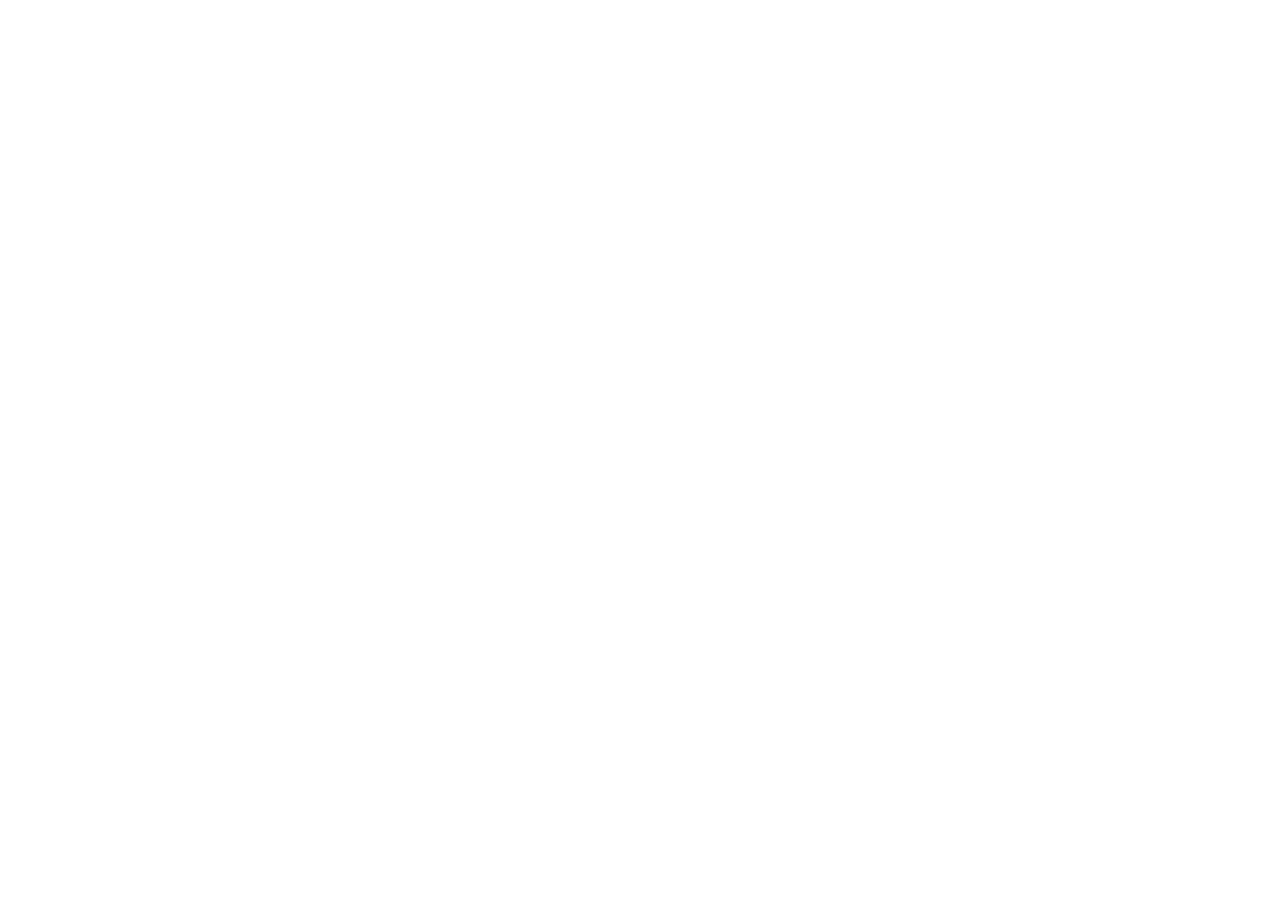
==== index.html @ a37fc547 "Rename" ====
<!DOCTYPE html>
<html lang="en">
<head>
    <meta charset="UTF-8">
    <meta http-equiv="X-UA-Compatible" content="IE=edge">
    <meta name="viewport" content="width=device-width, initial-scale=1.0">
    <title>Document</title>
</head>
<body>
    
</body>
</html>
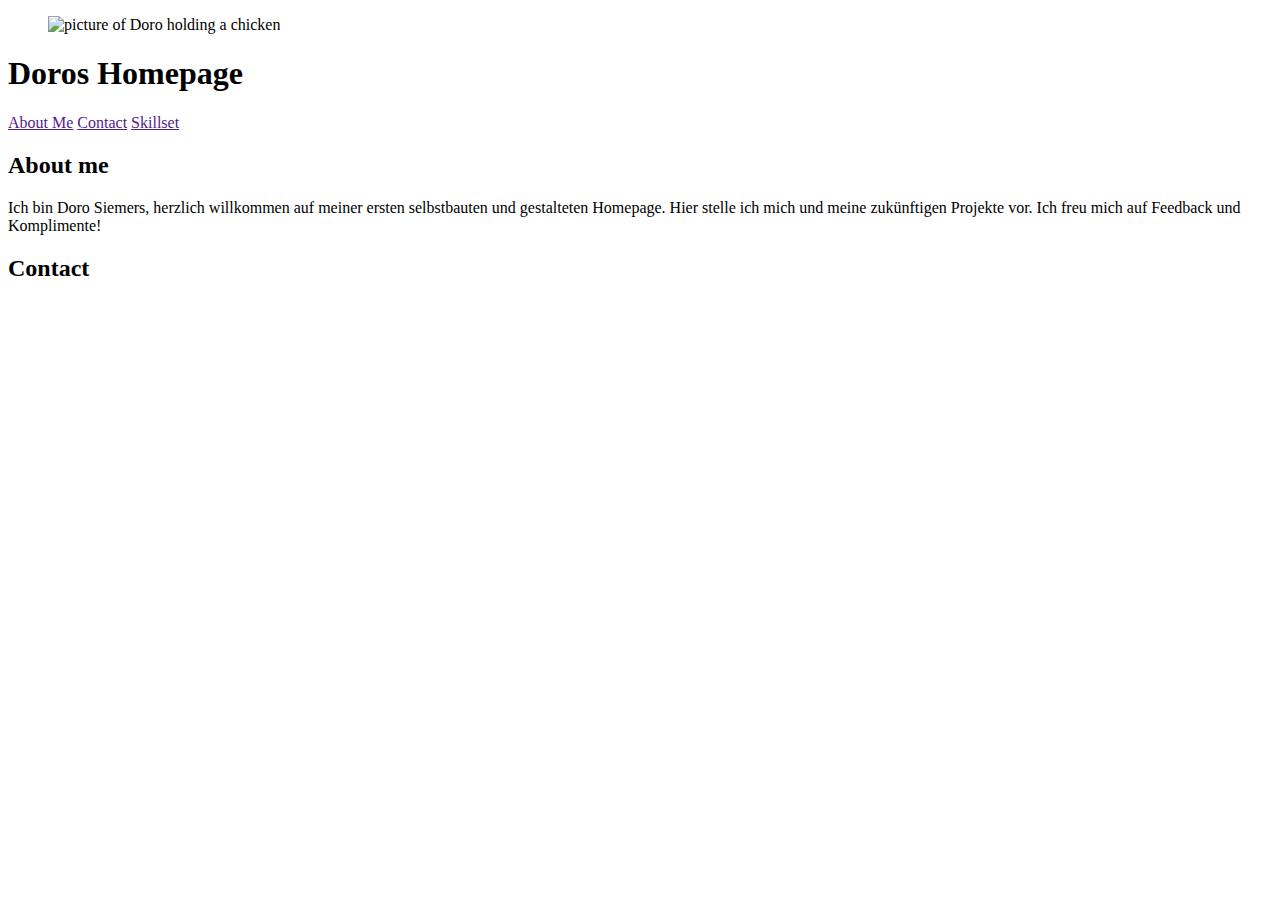
==== commit 97d906f3: "Aufbau 1st draft" ====
--- a/index.html
+++ b/index.html
@@ -4,9 +4,38 @@
     <meta charset="UTF-8">
     <meta http-equiv="X-UA-Compatible" content="IE=edge">
     <meta name="viewport" content="width=device-width, initial-scale=1.0">
-    <title>Document</title>
+    <title>Doros personal-homepage</title>
 </head>
 <body>
+    <header >
+        <figure>
+            <img
+              src="dsc-0673-2.jpeg"
+              alt="picture of Doro holding a chicken"
+              width="450" height="250"
+            />
+        </figure>
     
+    <h1>Doros Homepage</h1>
+    <nav id="nav">
+        <a href>About Me<a>
+        <a href>Contact</a>
+        <a href>Skillset</a>
+        </nav>
+    </header>
+    <main>
+        <section id="about-me">
+            <h2>About me</h2>
+                <p>
+                    Ich bin Doro Siemers, herzlich willkommen auf meiner ersten selbstbauten und gestalteten Homepage. 
+
+                    Hier stelle ich mich und meine zukünftigen Projekte vor. Ich freu mich auf Feedback und Komplimente!
+		        </p>
+        <section id="contact">
+            <h2>Contact</h2>
+                <p></p>
+        </section>
+
+    </main>
 </body>
 </html>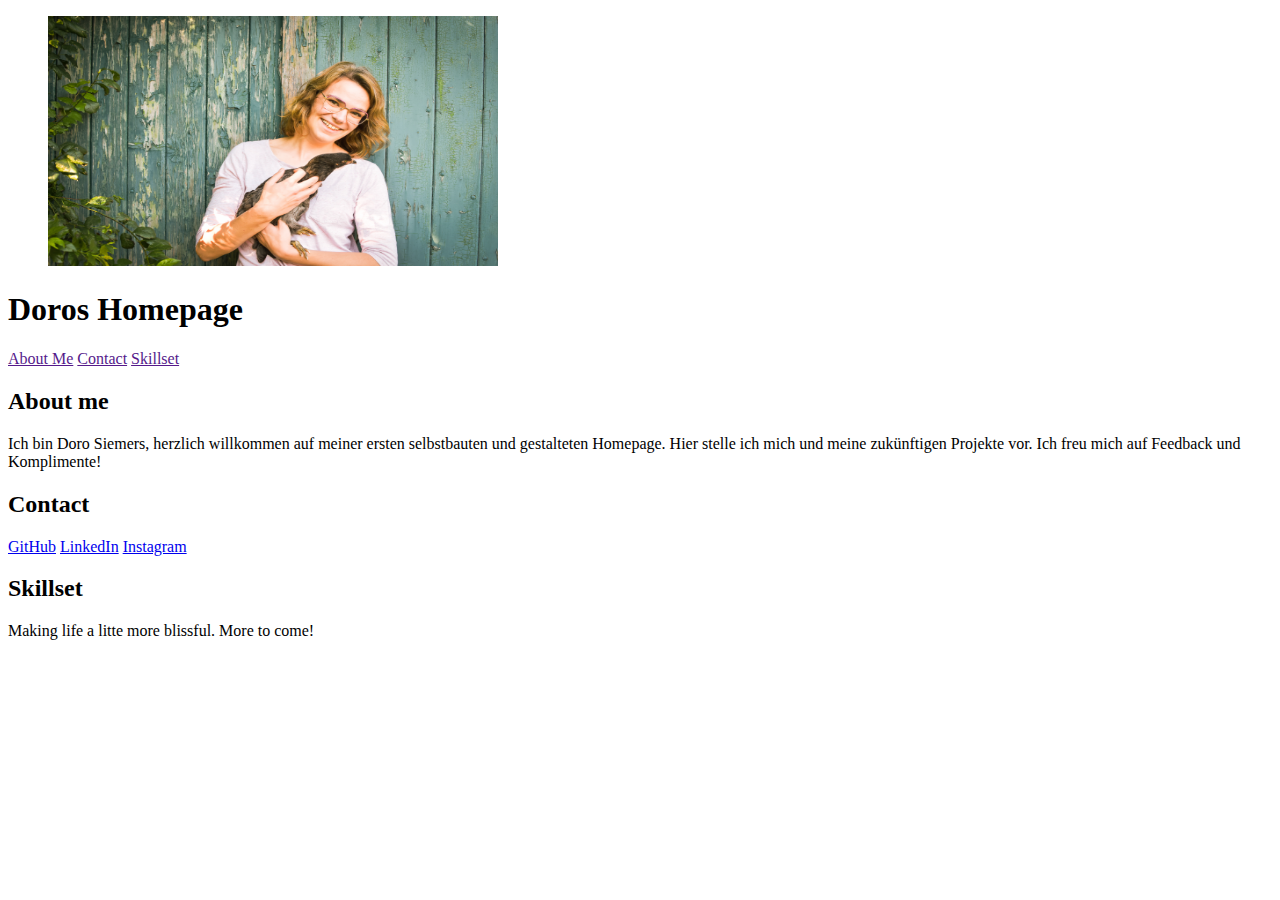
==== commit 9c6ef3a5: "Update Body CSS" ====
--- a/index.html
+++ b/index.html
@@ -31,11 +31,19 @@
 
                     Hier stelle ich mich und meine zukünftigen Projekte vor. Ich freu mich auf Feedback und Komplimente!
 		        </p>
+        </section>
         <section id="contact">
             <h2>Contact</h2>
-                <p></p>
+                <p><a href="https://github.com/dorosiemers">GitHub</a>
+                    <a href="https://www.linkedin.com/in/doro-siemers-69213b163/">LinkedIn</a>
+                    <a href="https://www.instagram.com/dorosiemers/?hl=de/">Instagram</a>
+                </p>
         </section>
-
+        <section id="skillset">
+            <h2>Skillset</h2>
+                <p>Making life a litte more blissful. More to come!
+                </p>
+        </section>
     </main>
 </body>
 </html>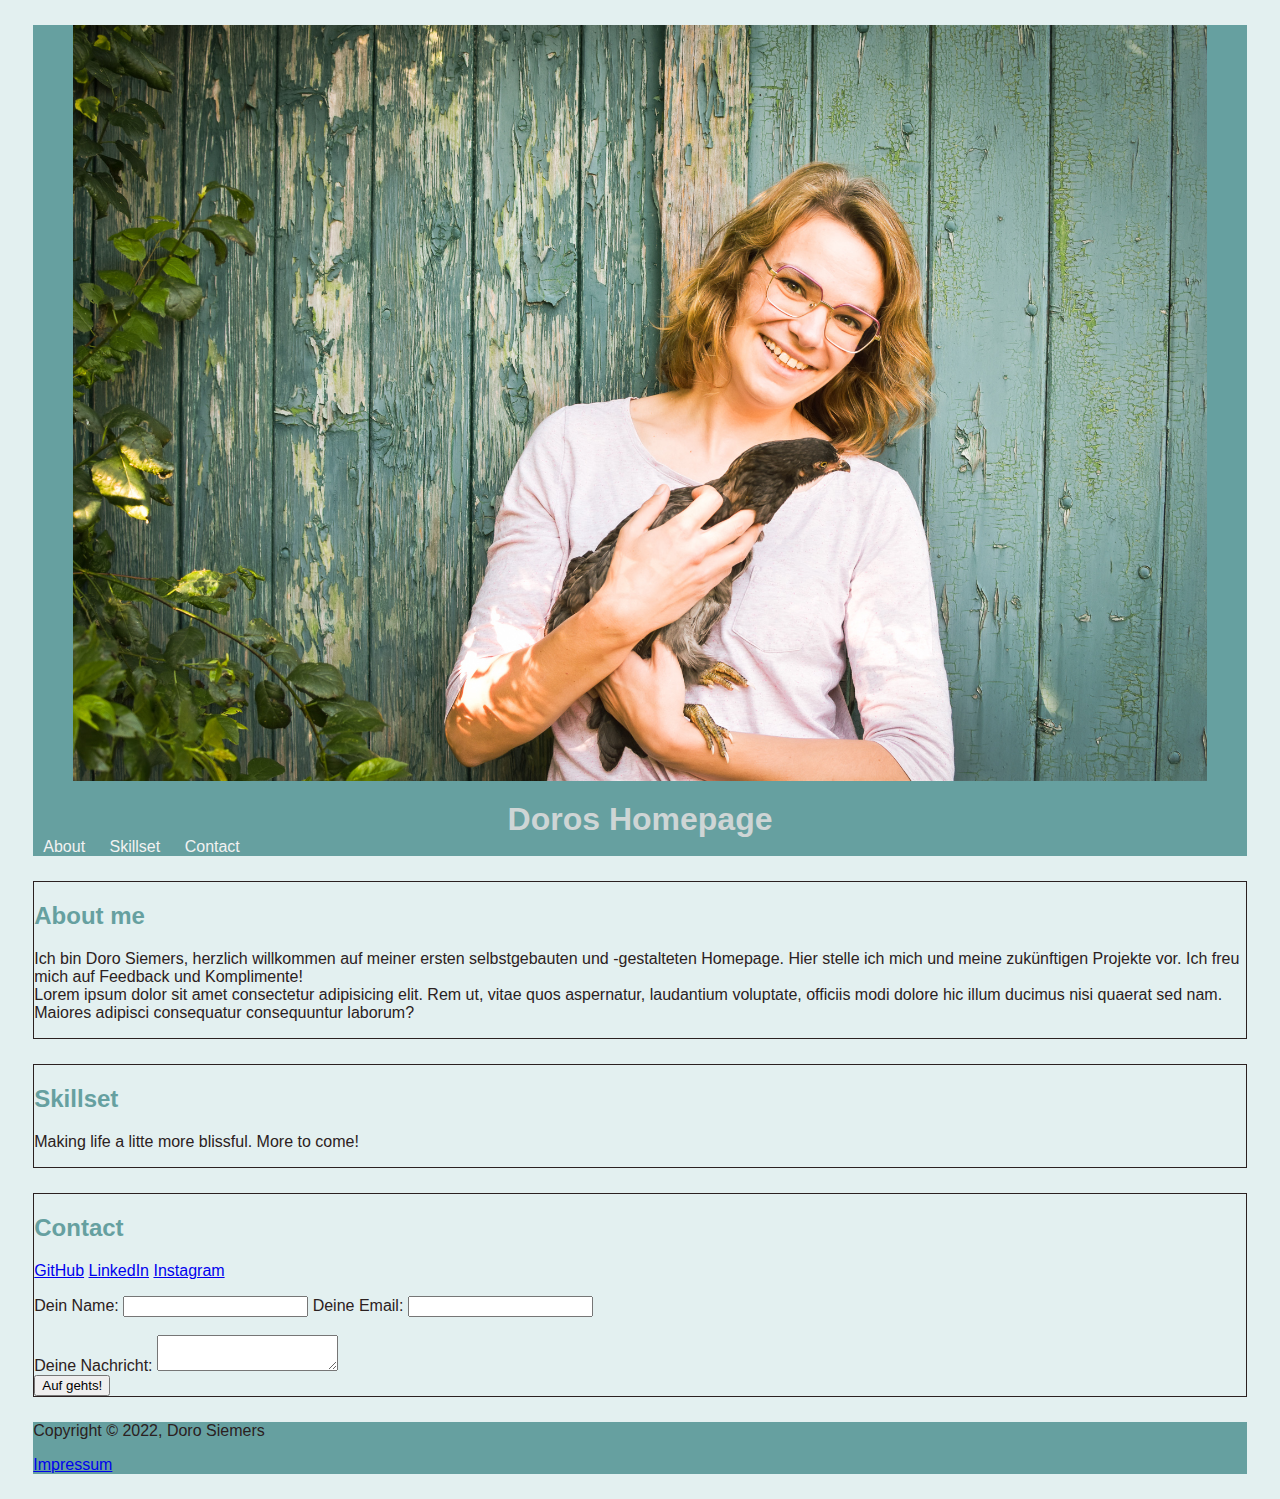
==== commit 7f481bd2: "Update CSS und Impressum" ====
--- a/index.html
+++ b/index.html
@@ -5,32 +5,43 @@
     <meta http-equiv="X-UA-Compatible" content="IE=edge">
     <meta name="viewport" content="width=device-width, initial-scale=1.0">
     <title>Doros personal-homepage</title>
+    <link rel="stylesheet" href="./css/styles.css"/>
 </head>
 <body>
     <header >
         <figure>
             <img
-              src="dsc-0673-2.jpeg"
+              src="images/dsc-0673-2.jpeg"
               alt="picture of Doro holding a chicken"
-              width="450" height="250"
+              width="100%"
             />
         </figure>
-    
-    <h1>Doros Homepage</h1>
-    <nav id="nav">
-        <a href>About Me<a>
-        <a href>Contact</a>
-        <a href>Skillset</a>
-        </nav>
+        
+        <h1>Doros Homepage</h1>
+        <div class="topnav">
+            <a class="about-me" href="#About me">About</a>
+            <a href="#skillset">Skillset</a>
+            <a href="#contact">Contact</a>
+          </div>
     </header>
+
     <main>
         <section id="about-me">
             <h2>About me</h2>
                 <p>
-                    Ich bin Doro Siemers, herzlich willkommen auf meiner ersten selbstbauten und gestalteten Homepage. 
+                    Ich bin Doro Siemers, herzlich willkommen auf meiner ersten selbstgebauten und -gestalteten Homepage. 
 
                     Hier stelle ich mich und meine zukünftigen Projekte vor. Ich freu mich auf Feedback und Komplimente!
-		        </p>
+                    <br>Lorem ipsum dolor sit amet consectetur adipisicing elit. Rem ut, vitae quos aspernatur, laudantium voluptate, officiis modi dolore hic illum ducimus nisi quaerat sed nam. Maiores adipisci consequatur consequuntur laborum?
+                </p>
+
+        </section>
+        <section id="skillset">
+            <h2>Skillset</h2>
+                <p>Making life a litte more blissful. More to come!
+                </p>
+        </section>
+
         </section>
         <section id="contact">
             <h2>Contact</h2>
@@ -38,12 +49,29 @@
                     <a href="https://www.linkedin.com/in/doro-siemers-69213b163/">LinkedIn</a>
                     <a href="https://www.instagram.com/dorosiemers/?hl=de/">Instagram</a>
                 </p>
-        </section>
-        <section id="skillset">
-            <h2>Skillset</h2>
-                <p>Making life a litte more blissful. More to come!
-                </p>
-        </section>
+                <form action="" method="get" class="Kontaktformular">
+                    <div class="Kontaktformular">
+                      <label for="name">Dein Name: </label>
+                      <input type="text" name="name" id="name" required>
+                      <label for="email">Deine Email: </label>
+                      <input type="email" name="email" id="email" required>
+                    </div>
+                </form>
+                <br>
+                <form action="form.php" method="post"> 
+                    <div class="NachrichtKontaktformular">  
+                       <label for="text">Deine Nachricht: </label>
+                       <textarea id="text" name="text"></textarea>
+                       <br> 	
+                       <input type="submit" value="Auf gehts!" />
+                    </div> 
+                </form>
+        
     </main>
+    <footer>
+        <p>Copyright &copy; 2022, Doro Siemers
+        </p>
+        <a href="./impressum.html">Impressum</a>
+    </footer>
 </body>
 </html>--- a/css/styles.css
+++ b/css/styles.css
@@ -0,0 +1,51 @@
+* {
+    box-sizing: border-box;
+}
+
+body {
+    background: rgb(227, 240, 240);
+    color: rgb(43, 33, 33);
+    font-family: 'Trebuchet MS', 'Lucida Sans Unicode', 'Lucida Grande', 'Lucida Sans', Arial, sans-serif;
+    }
+
+    header{
+        background-color: rgb(102, 160, 160);
+        margin:2%;
+        }
+
+    
+        h1 {
+            color:rgb(206, 213, 213);
+            text-align: center;
+            border:left;
+            padding: auto;
+            margin: auto;
+            }
+
+        
+        .topnav a {
+            color: #f2f2f2;
+            text-align: center;
+            text-decoration: none;
+            margin: 10px;
+            }
+
+        .topnav a:hover {
+            background-color: rgb(227, 240, 240);;
+            color: rgb(102, 160, 160);
+        }
+       
+        section{
+            border: solid 1px;
+            margin: 2%;
+        }
+
+        h2{
+            color: rgb(102, 160, 160);
+        }
+
+    footer{
+        background-color: rgb(102, 160, 160);
+        margin: 2%;
+        position: sticky;
+        }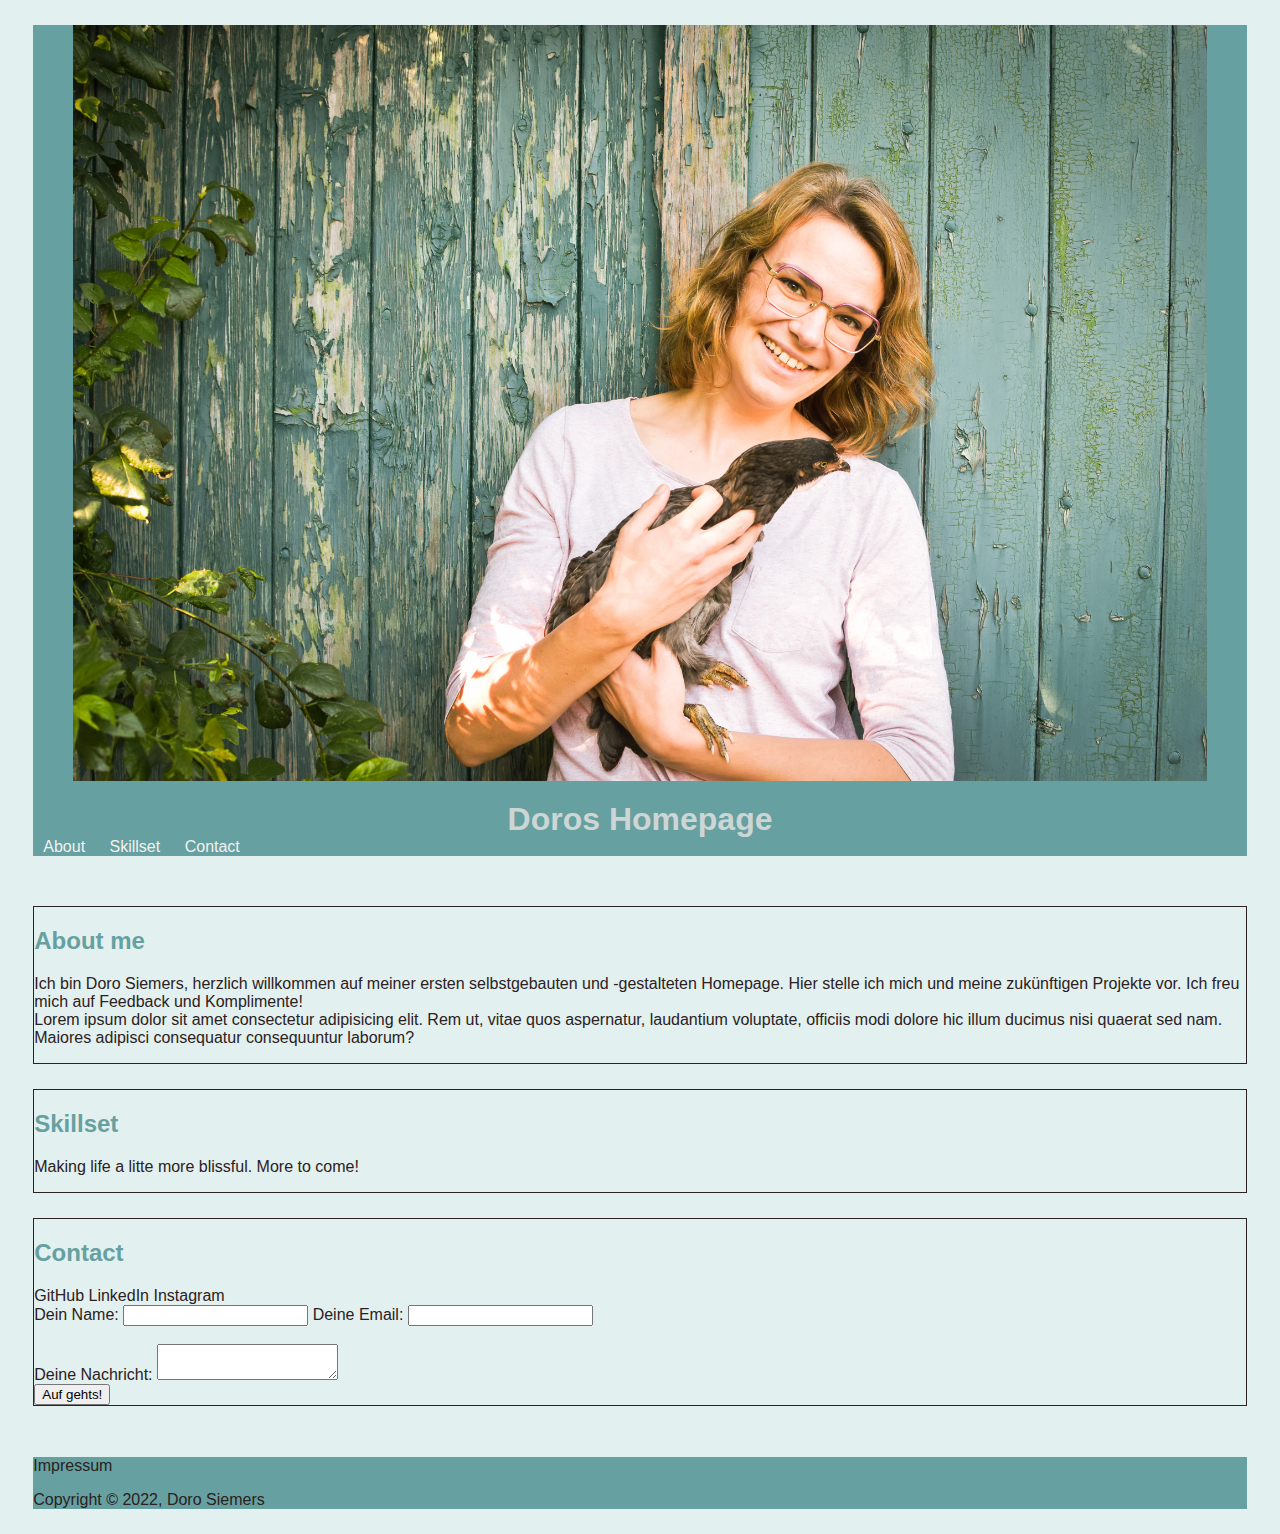
==== commit 3192f597: "Updates HTML und CSS" ====
--- a/index.html
+++ b/index.html
@@ -22,7 +22,7 @@
             <a class="about-me" href="#About me">About</a>
             <a href="#skillset">Skillset</a>
             <a href="#contact">Contact</a>
-          </div>
+        </div>
     </header>
 
     <main>
@@ -45,10 +45,12 @@
         </section>
         <section id="contact">
             <h2>Contact</h2>
-                <p><a href="https://github.com/dorosiemers">GitHub</a>
+                <div class="links">
+                    <a href="https://github.com/dorosiemers">GitHub</a>
                     <a href="https://www.linkedin.com/in/doro-siemers-69213b163/">LinkedIn</a>
                     <a href="https://www.instagram.com/dorosiemers/?hl=de/">Instagram</a>
-                </p>
+                </div>
+
                 <form action="" method="get" class="Kontaktformular">
                     <div class="Kontaktformular">
                       <label for="name">Dein Name: </label>
@@ -69,9 +71,11 @@
         
     </main>
     <footer>
+        <div class="links">
+            <a href="./impressum.html">Impressum</a>
+        </div>
         <p>Copyright &copy; 2022, Doro Siemers
         </p>
-        <a href="./impressum.html">Impressum</a>
     </footer>
 </body>
 </html>--- a/css/styles.css
+++ b/css/styles.css
@@ -20,7 +20,7 @@
             border:left;
             padding: auto;
             margin: auto;
-            }
+        }
 
         
         .topnav a {
@@ -28,7 +28,7 @@
             text-align: center;
             text-decoration: none;
             margin: 10px;
-            }
+        }
 
         .topnav a:hover {
             background-color: rgb(227, 240, 240);;
@@ -43,9 +43,24 @@
         h2{
             color: rgb(102, 160, 160);
         }
+    main{
+        display: flex table-column;
+        align-content: space-around;
+    }
+            .links a{
+                color: rgb(43, 33, 33);
+                text-align: center;
+                text-decoration: none;
+                align-content: space-around;
+            }
+
+            .links a:hover {
+                background-color: rgb(227, 240, 240);;
+                color: rgb(102, 160, 160);
+            }
 
     footer{
         background-color: rgb(102, 160, 160);
         margin: 2%;
         position: sticky;
-        }+    }